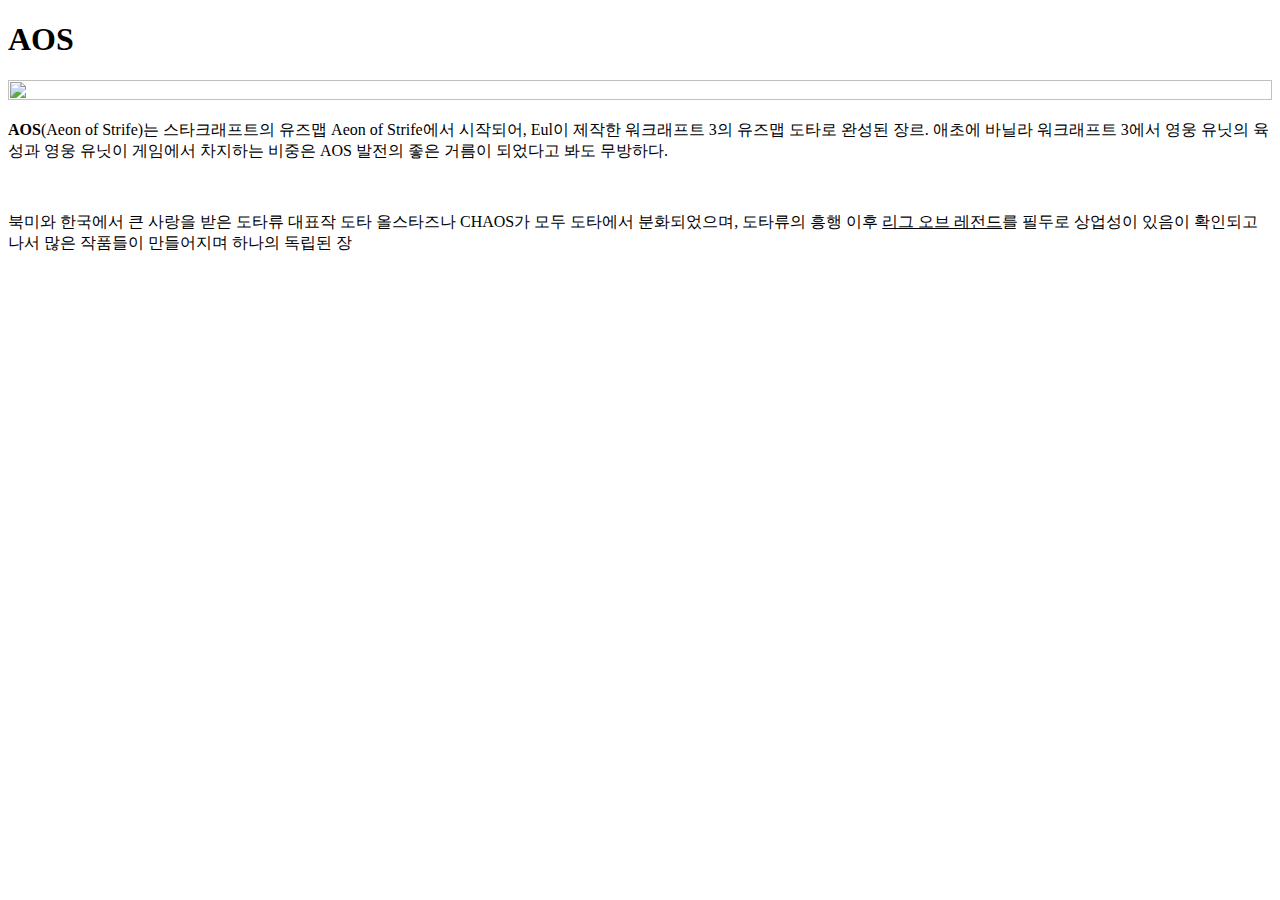
==== 1.html @ 8678558f "Add files via upload" ====
<!DOCTYPE html>
<html>

<h1>AOS</h1>
<img src="AOS.jpg" alt="" height="30%" width="100%">
<br>
<p><strong>AOS</strong>(Aeon of Strife)는 스타크래프트의 유즈맵 Aeon of Strife에서 시작되어, Eul이 제작한 워크래프트 3의 유즈맵 도타로 완성된 장르. 애초에 바닐라 워크래프트 3에서 영웅 유닛의 육성과 영웅 유닛이 게임에서 차지하는 비중은 AOS 발전의 좋은 거름이 되었다고 봐도 무방하다.


<p style='margin-top:50px'>북미와 한국에서 큰 사랑을 받은 도타류 대표작 도타 올스타즈나 CHAOS가 모두 도타에서 분화되었으며, 도타류의 흥행 이후 <u>리그 오브 레전드</u>를 필두로 상업성이 있음이 확인되고 나서 많은 작품들이 만들어지며 하나의 독립된 장

</html>
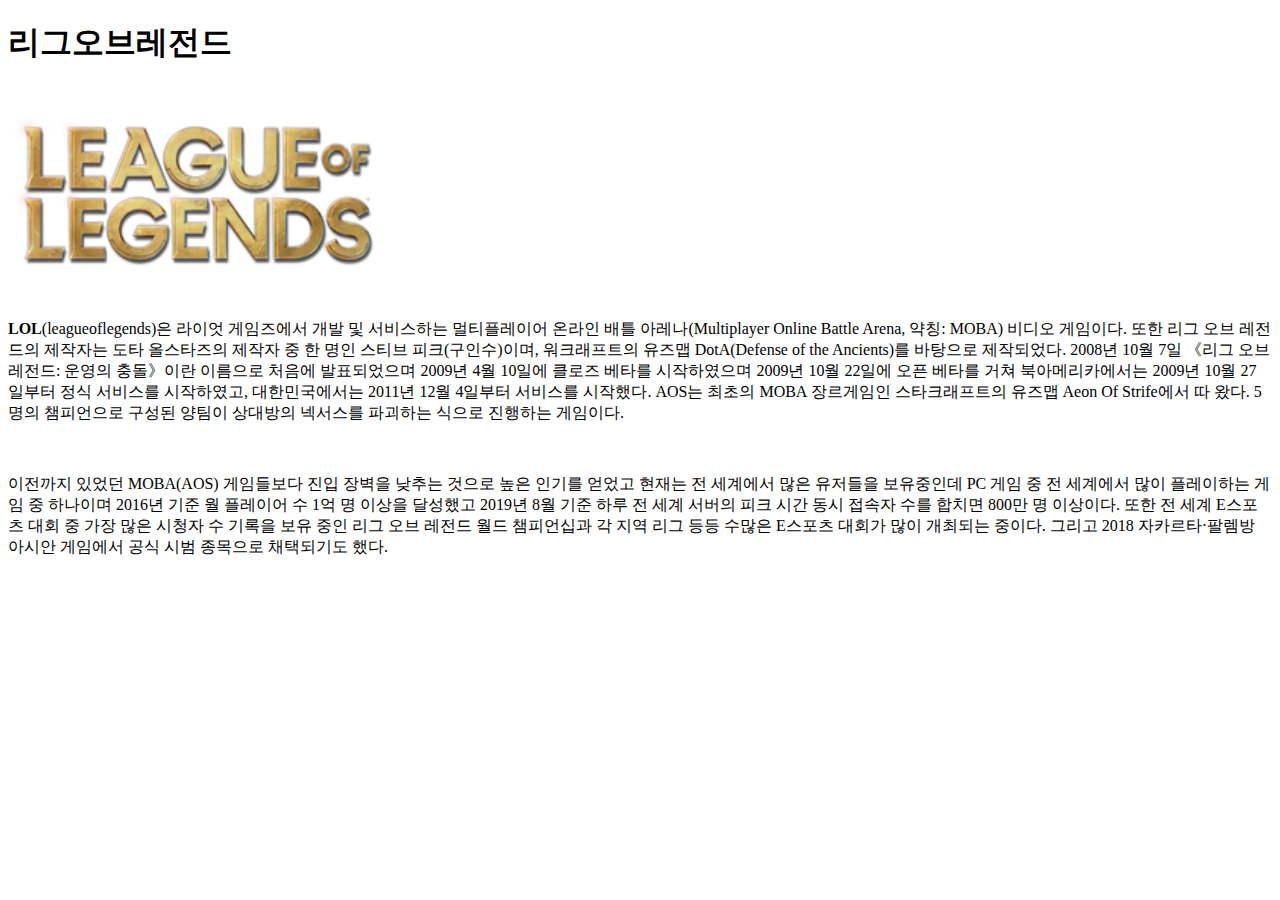
==== commit c6ca5ca7: "Add files via upload" ====
--- a/1.html
+++ b/1.html
@@ -1,12 +1,13 @@
 <!DOCTYPE html>
 <html>
 
-<h1>AOS</h1>
-<img src="AOS.jpg" alt="" height="30%" width="100%">
+<h1>리그오브레전드</h1>
+<img src="LOL.jpg" alt="" height="10%" width="30%">
 <br>
-<p><strong>AOS</strong>(Aeon of Strife)는 스타크래프트의 유즈맵 Aeon of Strife에서 시작되어, Eul이 제작한 워크래프트 3의 유즈맵 도타로 완성된 장르. 애초에 바닐라 워크래프트 3에서 영웅 유닛의 육성과 영웅 유닛이 게임에서 차지하는 비중은 AOS 발전의 좋은 거름이 되었다고 봐도 무방하다.
+<p><strong>LOL</strong>(leagueoflegends)은 라이엇 게임즈에서 개발 및 서비스하는 멀티플레이어 온라인 배틀 아레나(Multiplayer Online Battle Arena, 약칭: MOBA) 비디오 게임이다. 또한 리그 오브 레전드의 제작자는 도타 올스타즈의 제작자 중 한 명인 스티브 피크(구인수)이며, 워크래프트의 유즈맵 DotA(Defense of the Ancients)를 바탕으로 제작되었다. 2008년 10월 7일 《리그 오브 레전드: 운영의 충돌》이란 이름으로 처음에 발표되었으며 2009년 4월 10일에 클로즈 베타를 시작하였으며 2009년 10월 22일에 오픈 베타를 거쳐 북아메리카에서는 2009년 10월 27일부터 정식 서비스를 시작하였고, 대한민국에서는 2011년 12월 4일부터 서비스를 시작했다. AOS는 최초의 MOBA 장르게임인 스타크래프트의 유즈맵 Aeon Of Strife에서 따 왔다. 5명의 챔피언으로 구성된 양팀이 상대방의 넥서스를 파괴하는 식으로 진행하는 게임이다.
 
 
-<p style='margin-top:50px'>북미와 한국에서 큰 사랑을 받은 도타류 대표작 도타 올스타즈나 CHAOS가 모두 도타에서 분화되었으며, 도타류의 흥행 이후 <u>리그 오브 레전드</u>를 필두로 상업성이 있음이 확인되고 나서 많은 작품들이 만들어지며 하나의 독립된 장
+<p style='margin-top:50px'>이전까지 있었던 MOBA(AOS) 게임들보다 진입 장벽을 낮추는 것으로 높은 인기를 얻었고 현재는 전 세계에서 많은 유저들을 보유중인데 PC 게임 중 전 세계에서 많이 플레이하는 게임 중 하나이며 2016년 기준 월 플레이어 수 1억 명 이상을 달성했고 2019년 8월 기준 하루 전 세계 서버의 피크 시간 동시 접속자 수를 합치면 800만 명 이상이다. 또한 전 세계 E스포츠 대회 중 가장 많은 시청자 수 기록을 보유 중인 리그 오브 레전드 월드 챔피언십과 각 지역 리그 등등 수많은 E스포츠 대회가 많이 개최되는 중이다. 그리고 2018 자카르타·팔렘방 아시안 게임에서 공식 시범 종목으로 채택되기도 했다.
+
 
 </html>
